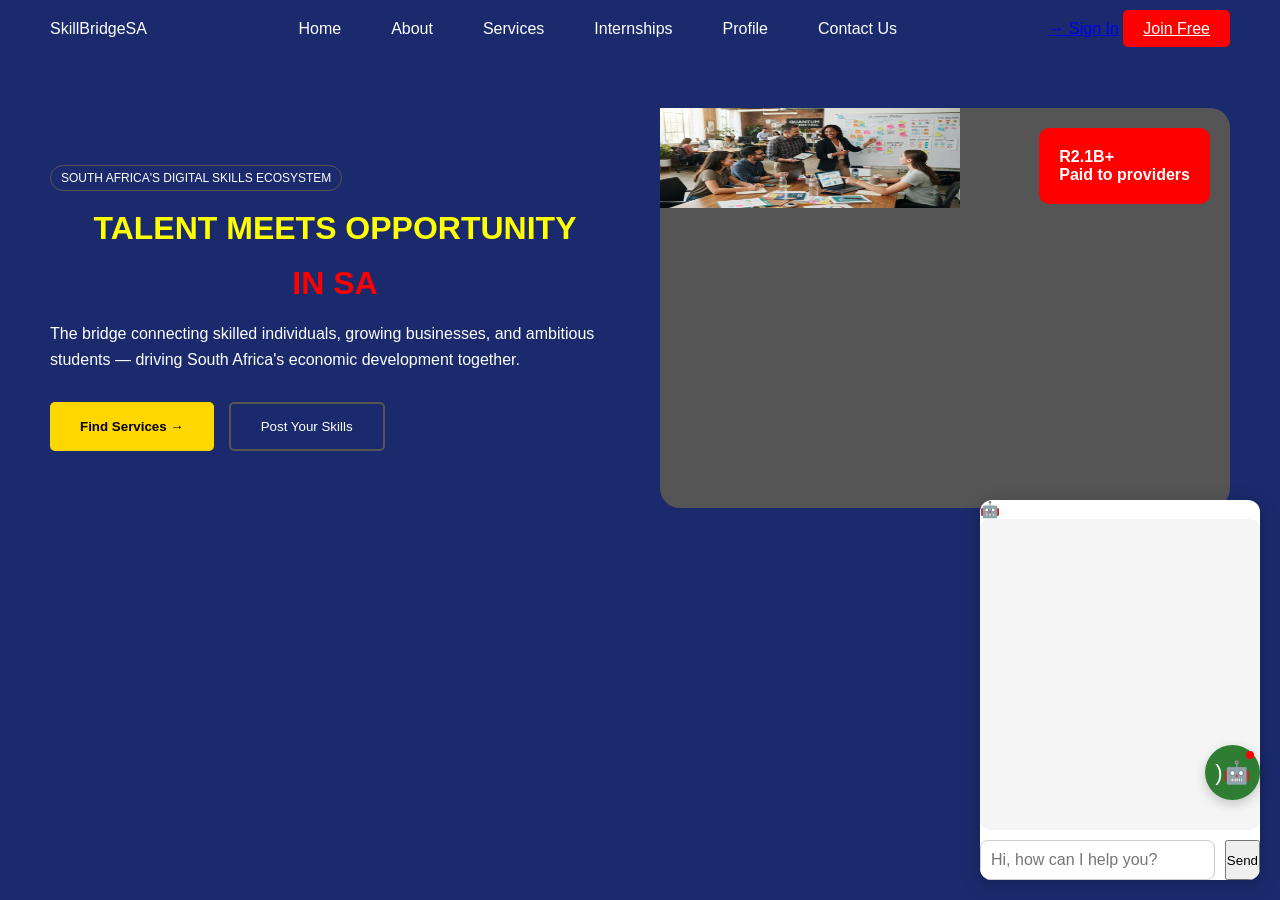
==== index.html @ a7c48413 "Update index.html" ====
<!DOCTYPE html>
<html lang="en">
<head>
    <meta charset="UTF-8">
    <meta name="viewport" content="width=device-width, initial-scale=1.0">
    <link rel="stylesheet" href="style.css">
    <link rel="stylesheet" href="CustomerSupportBot.css" />
    <title>Document</title>
</head>
<body>
    
  <header>
  <!-- Main Navigation Bar -->
  <nav class="navbar">
    <div class="logo">SkillBridgeSA</div>
    <ul class="nav-links">
      <li><a href="#">Home</a></li>
      <li><a href="about.html">About</a></li>
      <li><a href="services.html">Services</a></li>
      <li><a href="internships.html">Internships</a></li>
      <li><a href="profile.html">Profile</a></li>
      <li><a href="contact.html">Contact Us</a></li>
    </ul>
    <div class="nav-actions">
      <a href="signin.html" class="nav-signin">→ Sign In</a>
      <a href="login.html" class="btn-join">Join Free</a>
    </div>
  </nav>

  <!-- Hero Section -->
  <section class="hero">
    <div class="hero-content">
      <div class="badge">SOUTH AFRICA'S DIGITAL SKILLS ECOSYSTEM</div>
      <h1 style="font-size: 32px; color: yellow;">

      TALENT MEETS OPPORTUNITY
        </h1>
        <h1 style="font-size: 32px; color: red;">IN SA</h1>
      <p>The bridge connecting skilled individuals, growing businesses, and ambitious students — driving South Africa's economic development together.</p>
      <div class="hero-buttons">
        <button class="btn-yellow">Find Services →</button>
        <button class="btn-outline">Post Your Skills</button>
      </div>
    </div>
    <div class="hero-image">
        <img src="web.png" alt="Description of the image" style="height:100px; width:300px;">
      <div class="stats-box">R2.1B+ <br><span>Paid to providers</span></div>
    </div>


    <div id="chatWidget">

    <!-- Toggle Button -->
    <div id="chatToggle" onclick="toggleChat()">)🤖</div>

    <!-- Chat Window -->
    <div id="chatWindow">

      <div class="chat-header">
        🤖 Customer Support Bot
      </div>

      <!-- Chat Box -->
      <div id="chatBox" class="chat-box"></div>

      <!-- Input Area -->
      <div class="chat-input-area">
        <input 
          id="chatInput" 
          placeholder="Hi, how can I help you?" 
        />
        <button onclick="handleChat()">Send</button>
      </div>

    </div>

  </div>
  </section>
</header>


<script>
function handleAuth(event) {
    event.preventDefault();
    
    // Check if confirming email matches for sign up
    if (event.target.id === 'signupForm') {
        if (document.getElementById('email').value !== document.getElementById('confirmEmail').value) {
            alert("Emails do not match!");
            return;
        }
    }

    // Show success and redirect
    document.getElementById('auth-container').innerHTML = successMsg.innerHTML;
    setTimeout(() => {
        window.location.href = "home.html"; // Replace with your home page URL
    }, 2000);
}

loginForm.addEventListener('submit', handleAuth);
signupForm.addEventListener('submit', handleAuth);
</script>

<script src="CustomerSupportBot.js"></script>

  <script>
    // Toggle open/close
    function toggleChat() {
	  const chatWindow = document.getElementById("chatWindow");
	  const toggle = document.getElementById("chatToggle");

	  chatWindow.classList.toggle("open");

	  // Change icon
	  if (chatWindow.classList.contains("open")) {
		toggle.innerHTML = "✖"; // close icon
	  } else {
		toggle.innerHTML = "💬"; // chat icon
	  }
	}

    // Press ENTER to send
    document.addEventListener("DOMContentLoaded", function () {
      const input = document.getElementById("chatInput");

      input.addEventListener("keypress", function (e) {
        if (e.key === "Enter") {
          handleChat();
        }
      });
    });
  </script>
</body>
</html>
---- style.css ----
* { 
    margin: 0; 
    padding: 0; 
    box-sizing: border-box; 
    font-family: sans-serif; 
}

body { 
    background-color: #1a2a6c; 
    color: white; 
}

/* Navbar */
.navbar { 
    display: flex; 
    align-items: center; 
    justify-content: space-between; 
    padding: 20px 50px; 
}

.nav-links a {
    color: #ffffff;           /* Make the text white (or your preferred color) */
    text-decoration: none;    /* Removes the underline */
    font-weight: 500;         /* Makes the text slightly bold */
    padding: 10px 15px;       /* Adds space around text for a button-like feel */
    border-radius: 6px;       /* Gives it subtle rounded corners */
    transition: background 0.3s ease; /* Makes the hover effect smooth */
}

/* Add a background color when hovering over the option */
.nav-links a:hover {
    background-color: rgba(255, 255, 255, 0.1); /* Subtle highlight */
    color: #ffd700;                             /* Optional: change text color on hover */
}

.nav-links { 
    display: flex; 
    list-style: none; 
    gap: 20px; 
}

.nav-links .active { 
    background: #333; 
    padding: 5px 15px; 
    border-radius: 20px; 
}

.btn-join { 
    background: #ff0000; 
    border: none; 
    padding: 10px 20px; 
    color: white; 
    border-radius: 5px; 
    cursor: pointer; 
}

/* Hero Section */
.hero { 
    display: flex; 
    padding: 50px; 
    gap: 40px; 
    align-items: center; 
}

.hero-content { 
    flex: 1; 
}

.badge { 
    border: 1px solid #555; 
    padding: 5px 10px; 
    border-radius: 20px; 
    display: inline-block; 
    margin-bottom: 20px; 
    font-size: 12px; 
}

h1 { 
    font-size: 4rem; 
    color: #fff; 
    line-height: 1.1; 
    margin-bottom: 20px; 
}

h1 span { 
    color: #ffd700; 
} /* Apply yellow to specific words */

p { 
    margin-bottom: 30px; 
    line-height: 1.6; 
}

/* Buttons */
.hero-buttons { 
    display: flex; 
    gap: 15px; 
}

.btn-yellow { 
    background: #ffd700; 
    border: none; 
    padding: 15px 30px; 
    border-radius: 5px; 
    font-weight: bold; 
    cursor: pointer; 
}

.btn-outline { 
    background: transparent; 
    border: 2px solid #555; 
    color: white; 
    padding: 15px 30px; 
    border-radius: 5px; 
    cursor: pointer; 
}

/* Image Side */
.hero-image { 
    flex: 1; 
    background: #555; 
    height: 400px; 
    border-radius: 20px; 
    position: relative; 
}

.stats-box { 
    position: absolute; 
    top: 20px; 
    right: 20px; 
    background: #ff0000; 
    padding: 20px; 
    border-radius: 10px; 
    font-weight: bold; 
}

.container{
    width:370px;
    background:white;
    padding:30px;
    border-radius:15px;
    box-shadow:0 0 20px rgba(0,0,0,.1);
}

h1,h2{
    text-align:center;
    margin-bottom:20px;
    color:#333;
}

.input-group{
    margin-bottom:18px;
}

label{
    display:block;
    margin-bottom:6px;
    font-weight:bold;
    color: Black;
}

input{
    width:100%;
    padding:12px;
    border:1px solid #ccc;
    border-radius:8px;
    font-size:16px;
}

input:focus{
    outline:none;
    border:1px solid royalblue;
}

#sign-up-btn{
    width:100%;
    padding:12px;
    background:royalblue;
    color:white;
    border:none;
    border-radius:8px;
    font-size:17px;
    cursor:pointer;
}

button:hover{
    background:#284ebf;
}

.link{
    text-align:center;
    margin-top:15px;
}

.link a{
    color:royalblue;
    text-decoration:none;
}

.error{
    color:red;
    margin-bottom:15px;
    text-align:center;
    font-size:15px;
}
---- CustomerSupportBot.css ----
/* ===============================
   CHAT BOX
=============================== */
.chat-box {
  height: 350px;
  overflow-y: auto;
  background: #f5f5f5;
  padding: 10px;
  border-radius: 10px;
  margin-bottom: 10px;
}


/* ===============================
   MESSAGES
=============================== */
.message {
  display: flex;
  align-items: flex-start;
  margin-bottom: 10px;
}

.message.user {
  flex-direction: row-reverse;
}

.avatar {
  font-size: 24px;
  margin: 0 8px;
}

.bubble {
  max-width: 70%;
  padding: 10px;
  border-radius: 10px;
  font-size: 14px;
}

.message.user .bubble {
  background: #c4efdc;
}

.message.ai .bubble {
  background: #b3a8f2;
  border: 1px solid #ddd;
}

/* ===============================
   INPUT AREA
=============================== */
.chat-input-area {
  display: flex;
  gap: 10px;
}

.chat-input-area input {
  flex: 1;
  padding: 10px;
}


/* ===============================
   THINKING DOTS
=============================== */
.dots::after {
  content: '...';
  animation: dots 1.5s infinite;
}

@keyframes dots {
  0% { content: '.'; }
  33% { content: '..'; }
  66% { content: '...'; }
}


/* ===============================
   FLOATING WIDGET POSITION
=============================== */
#chatWidget {
  position: fixed;
  bottom: 20px;
  right: 20px; /* 👈 clean right positioning */
  z-index: 9999;
}


/* ===============================
   TOGGLE BUTTON (FIXED)
=============================== */
#chatToggle {
  width: 55px;
  height: 55px;
  background: #2e7d32;
  color: white;
  border-radius: 50%;
  display: flex;
  align-items: center;
  justify-content: center;
  font-size: 22px;
  cursor: pointer;
  box-shadow: 0 4px 12px rgba(0,0,0,0.2);
  transition: all 0.2s ease;
  position: fixed;
  bottom: 100px; /*controls the y axis of the green chat toggle
  left: auto;   /* 👈 keep this */
  right: 20px;  /* 👈 IMPORTANT: reset right */
  z-index: 9999;
  
}

#chatToggle:hover {
  transform: scale(1.1);
}

/* Notification dot */
#chatToggle::after {
  content: '';
  position: absolute;
  top: 6px;
  right: 6px;
  width: 8px;
  height: 8px;
  background: red;
  border-radius: 50%;
}


/* ===============================
   CHAT WINDOW (ANIMATED)
=============================== */
#chatWindow {
  width: 280px;
  height: 380px;
  background: white;
  border-radius: 12px;
  box-shadow: 0px 4px 20px rgba(0,0,0,0.2);
  display: flex;
  flex-direction: column;
  margin-top: 10px;
  overflow: hidden;

  /* animation base */
  transform: scale(0.8);
  opacity: 0;
  pointer-events: none;
  transition: all 0.25s ease;
}

/* OPEN state */
#chatWindow.open {
  transform: scale(1);
  opacity: 1;
  pointer-events: auto;
  animation: popIn 0.25s ease;
}

/* POP animation */
@keyframes popIn {
  0% { transform: scale(0.7); opacity: 0; }
  60% { transform: scale(1.05); opacity: 1; }
  100% { transform: scale(1); }
}
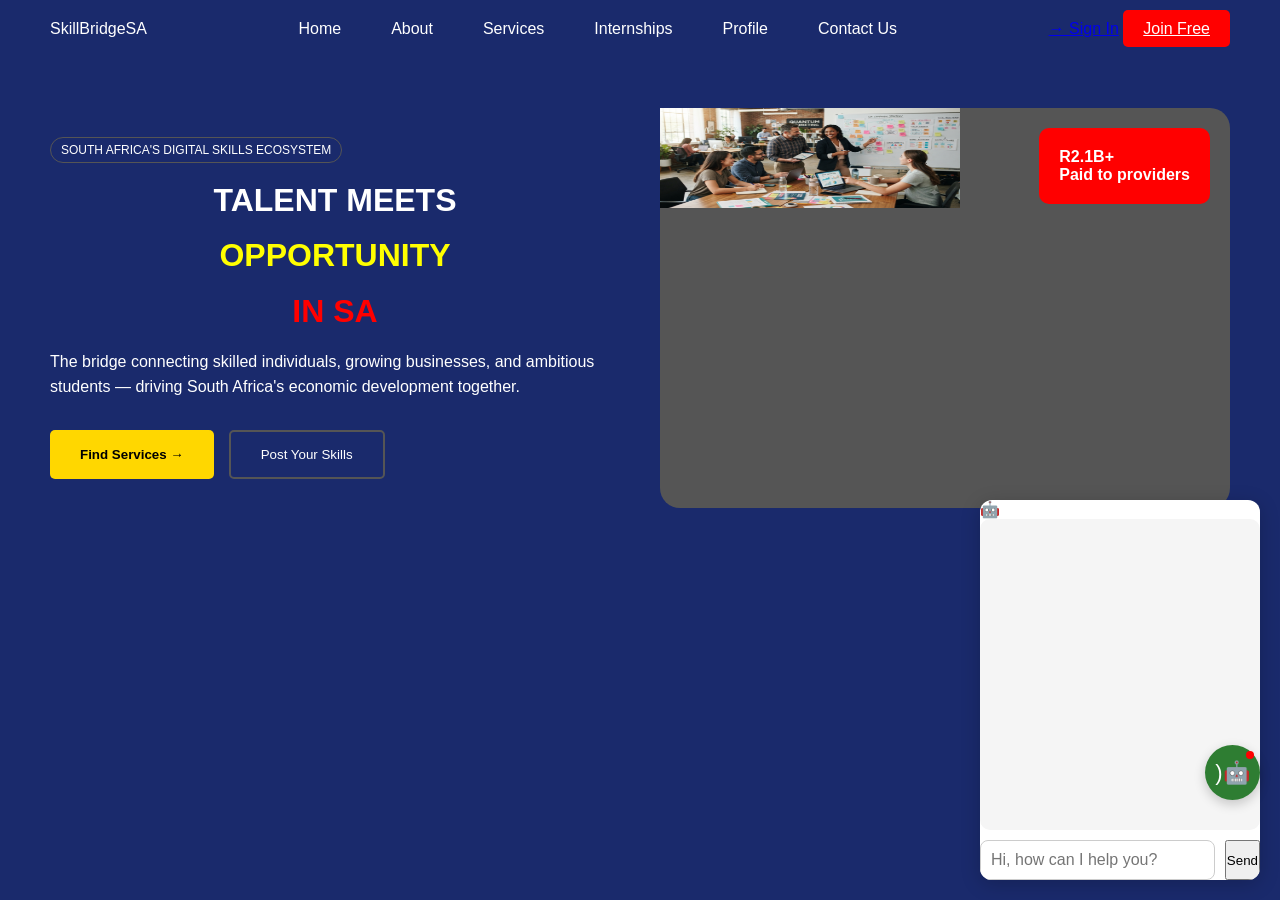
==== commit 0058eecc: "Update index.html" ====
--- a/index.html
+++ b/index.html
@@ -31,9 +31,9 @@
   <section class="hero">
     <div class="hero-content">
       <div class="badge">SOUTH AFRICA'S DIGITAL SKILLS ECOSYSTEM</div>
-      <h1 style="font-size: 32px; color: yellow;">
-
-      TALENT MEETS OPPORTUNITY
+      <h1 style="font-size: 32px; color: white;">
+      TALENT MEETS </h1>
+		<h1 style="font-size: 32px; color: yellow;">OPPORTUNITY
         </h1>
         <h1 style="font-size: 32px; color: red;">IN SA</h1>
       <p>The bridge connecting skilled individuals, growing businesses, and ambitious students — driving South Africa's economic development together.</p>
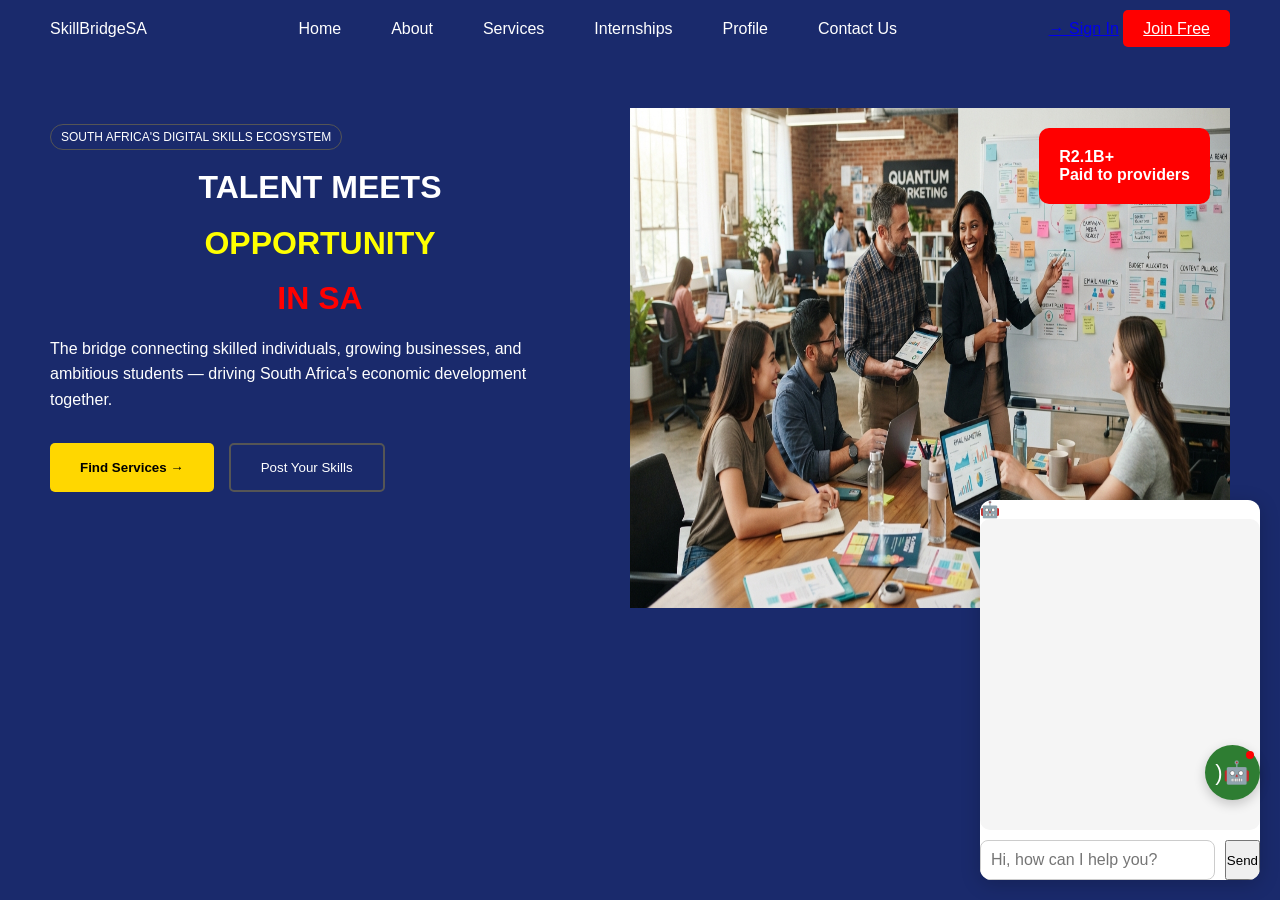
==== commit 5f36a26d: "Update index.html" ====
--- a/index.html
+++ b/index.html
@@ -43,7 +43,7 @@
       </div>
     </div>
     <div class="hero-image">
-        <img src="web.png" alt="Description of the image" style="height:100px; width:300px;">
+        <img src="web.png" alt="Description of the image" style="height:500px; width:600px;">
       <div class="stats-box">R2.1B+ <br><span>Paid to providers</span></div>
     </div>
 
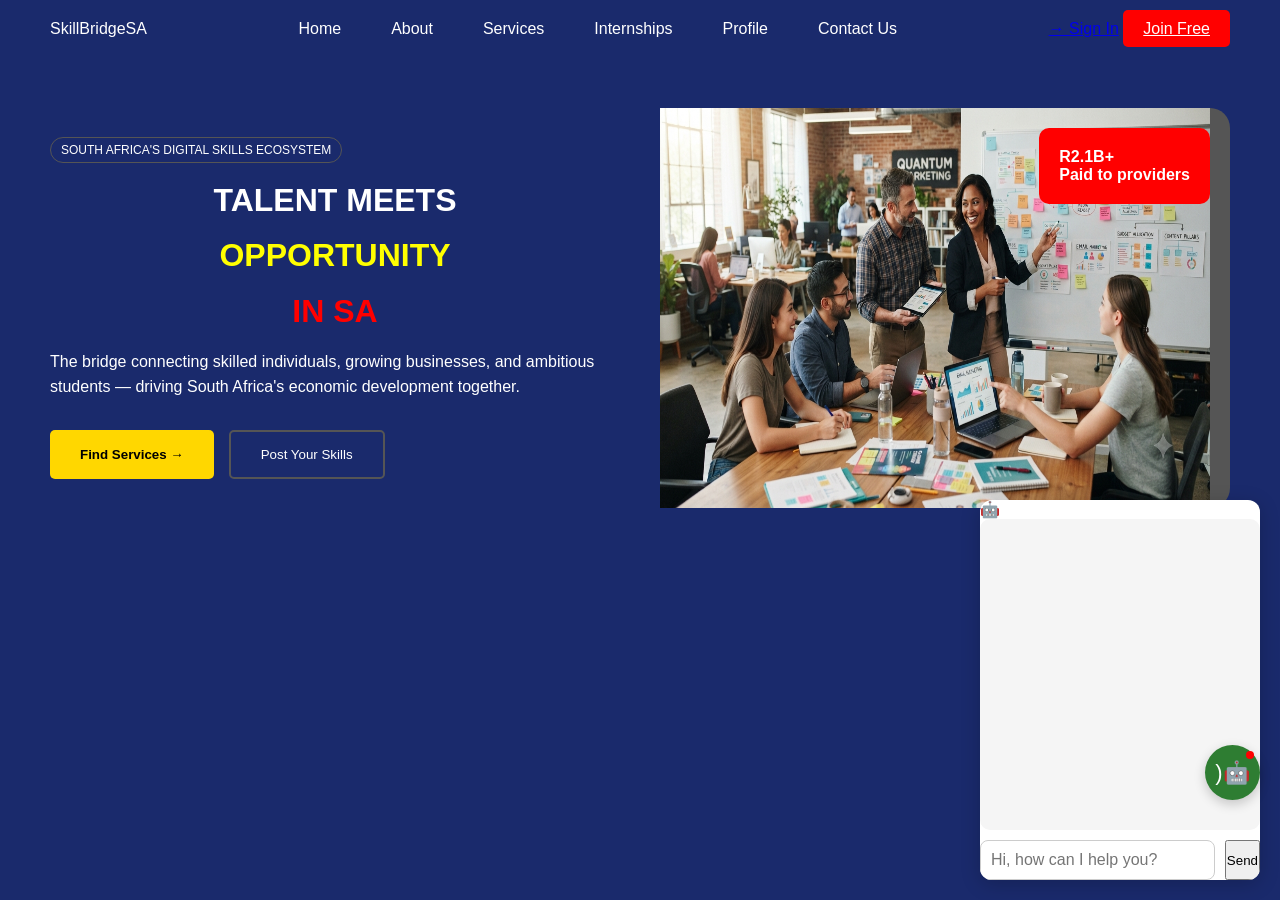
==== commit ae369336: "Change hero image size Updated image dimensions in hero section." ====
--- a/index.html
+++ b/index.html
@@ -43,7 +43,7 @@
       </div>
     </div>
     <div class="hero-image">
-        <img src="web.png" alt="Description of the image" style="height:500px; width:600px;">
+        <img src="web.png" alt="Description of the image" style="height:400px; width:550px;">
       <div class="stats-box">R2.1B+ <br><span>Paid to providers</span></div>
     </div>
 
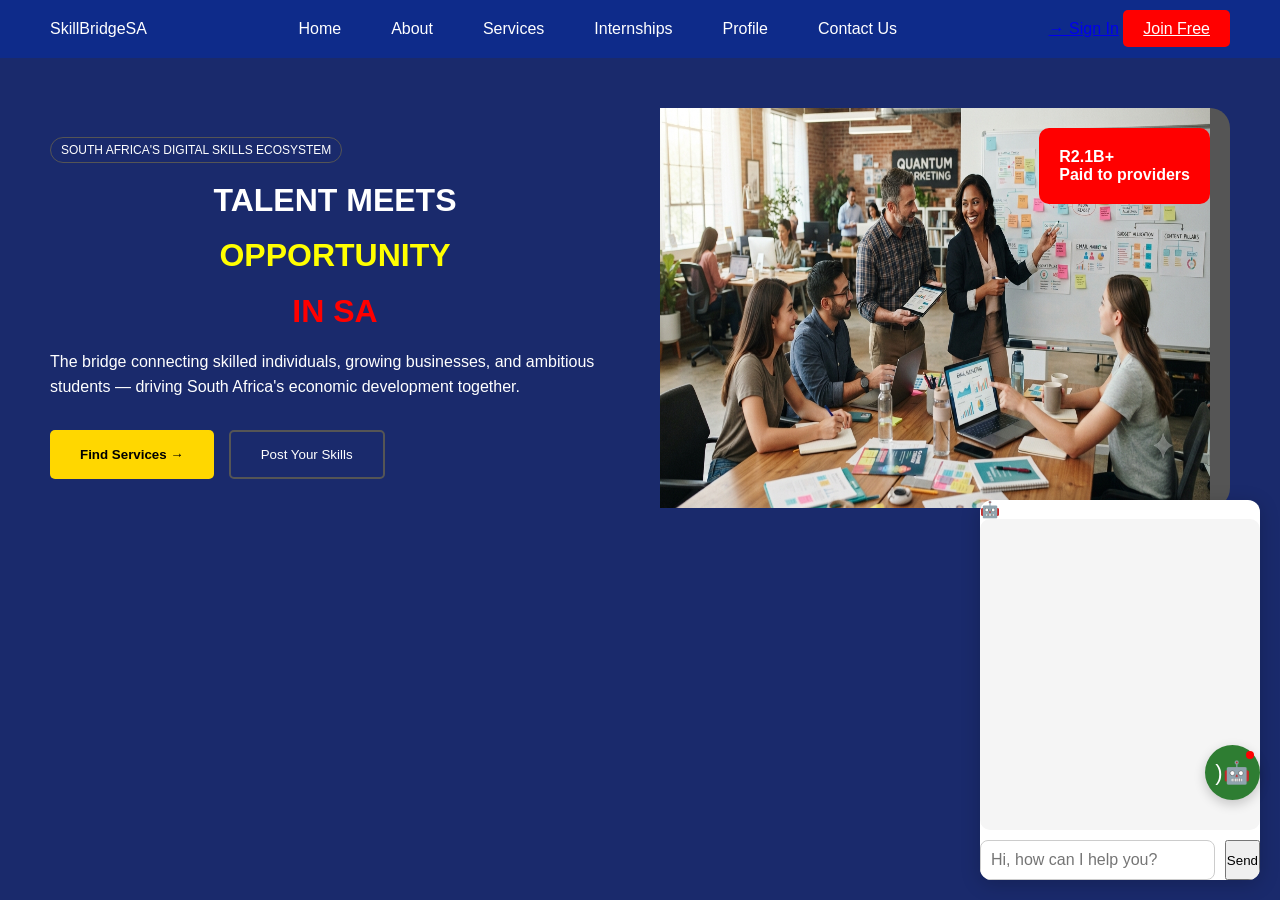
==== commit aee4a0ad: "Update index.html" ====
--- a/index.html
+++ b/index.html
@@ -30,12 +30,12 @@
   <!-- Hero Section -->
   <section class="hero">
     <div class="hero-content">
-      <div class="badge">SOUTH AFRICA'S DIGITAL SKILLS ECOSYSTEM</div>
-      <h1 style="font-size: 32px; color: white;">
-      TALENT MEETS </h1>
-		<h1 style="font-size: 32px; color: yellow;">OPPORTUNITY
-        </h1>
-        <h1 style="font-size: 32px; color: red;">IN SA</h1>
+      <div class="badge">
+		  SOUTH AFRICA'S DIGITAL SKILLS ECOSYSTEM
+	  </div>
+      <h1 style="font-size: 32px; color: white;">TALENT MEETS </h1>
+	  <h1 style="font-size: 32px; color: yellow;">OPPORTUNITY</h1>
+      <h1 style="font-size: 32px; color: red;">IN SA</h1>
       <p>The bridge connecting skilled individuals, growing businesses, and ambitious students — driving South Africa's economic development together.</p>
       <div class="hero-buttons">
         <button class="btn-yellow">Find Services →</button>
--- a/style.css
+++ b/style.css
@@ -12,6 +12,10 @@
 
 /* Navbar */
 .navbar { 
+    position: sticky;
+    top: 0;           /*where to stick */
+    z-index: 1000;    /* stays above other content */
+    background-color: #0E2B8A;
     display: flex; 
     align-items: center; 
     justify-content: space-between; 
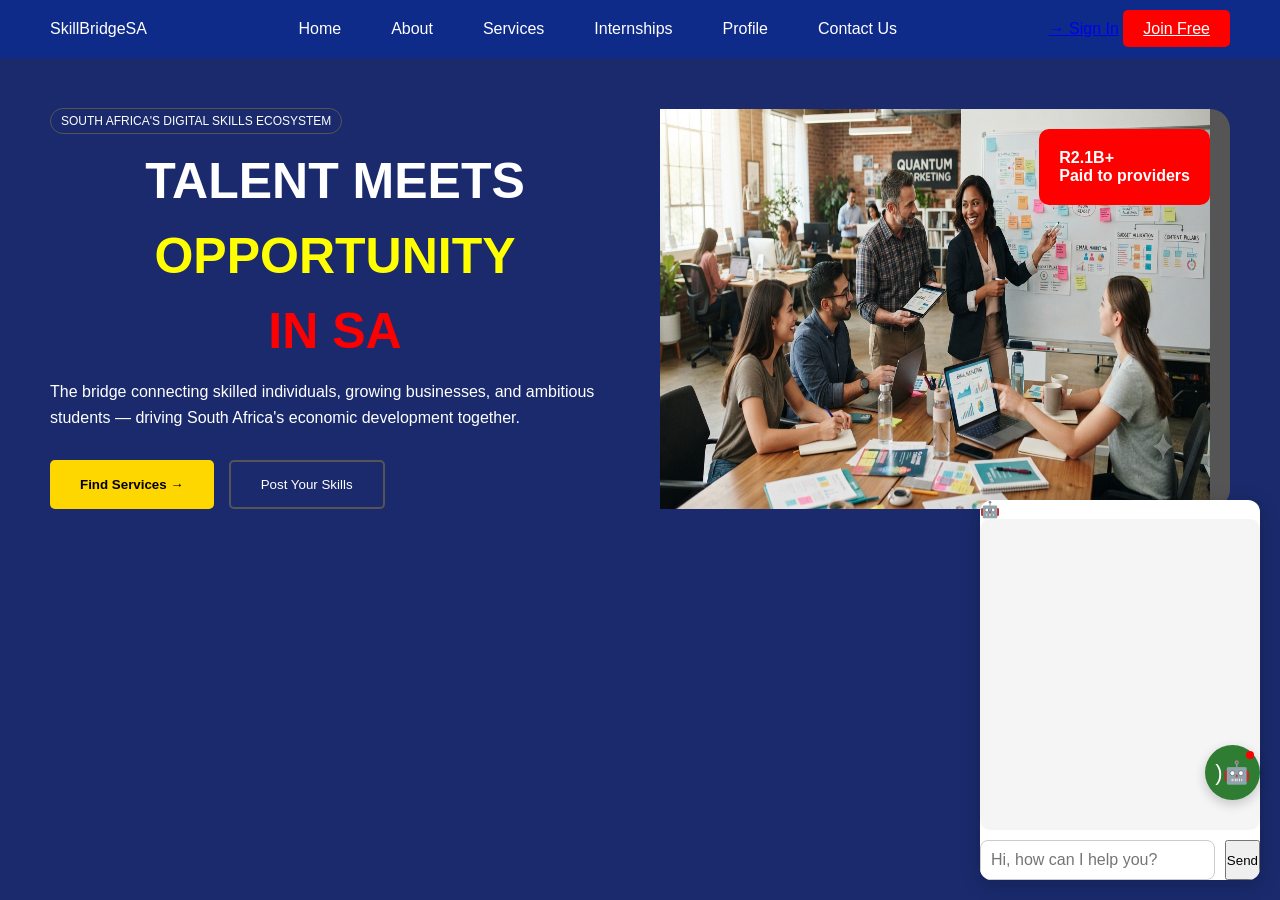
==== commit 56740648: "Update heading styles in index.html" ====
--- a/index.html
+++ b/index.html
@@ -33,9 +33,9 @@
       <div class="badge">
 		  SOUTH AFRICA'S DIGITAL SKILLS ECOSYSTEM
 	  </div>
-      <h1 style="font-size: 32px; color: white;">TALENT MEETS </h1>
-	  <h1 style="font-size: 32px; color: yellow;">OPPORTUNITY</h1>
-      <h1 style="font-size: 32px; color: red;">IN SA</h1>
+      <h1 style="color: white;">TALENT MEETS </h1>
+	  <h1 style="color: yellow;">OPPORTUNITY</h1>
+      <h1 style="color: red;">IN SA</h1>
       <p>The bridge connecting skilled individuals, growing businesses, and ambitious students — driving South Africa's economic development together.</p>
       <div class="hero-buttons">
         <button class="btn-yellow">Find Services →</button>
--- a/style.css
+++ b/style.css
@@ -80,7 +80,7 @@
 }
 
 h1 { 
-    font-size: 4rem; 
+    font-size: 50px; 
     color: #fff; 
     line-height: 1.1; 
     margin-bottom: 20px; 
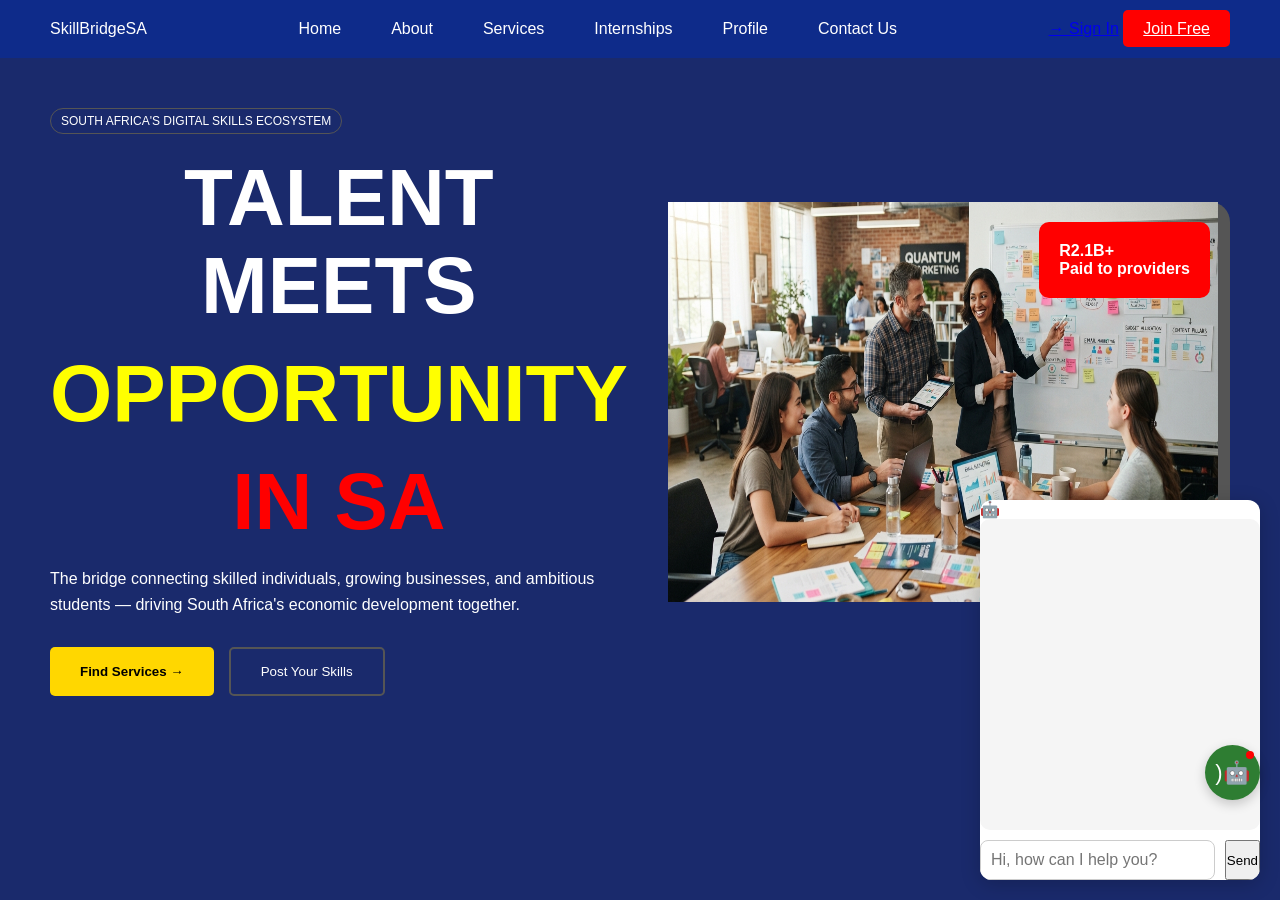
==== commit 077d354b: "Update index.html" ====
--- a/index.html
+++ b/index.html
@@ -33,9 +33,9 @@
       <div class="badge">
 		  SOUTH AFRICA'S DIGITAL SKILLS ECOSYSTEM
 	  </div>
-      <h1 style="color: white;">TALENT MEETS </h1>
-	  <h1 style="color: yellow;">OPPORTUNITY</h1>
-      <h1 style="color: red;">IN SA</h1>
+      <h1 style="color: white;"><b>TALENT MEETS</b></h1>
+	  <h1 style="color: yellow;"><b>OPPORTUNITY</b></h1>
+      <h1 style="color: red;"><b>IN SA</b></h1>
       <p>The bridge connecting skilled individuals, growing businesses, and ambitious students — driving South Africa's economic development together.</p>
       <div class="hero-buttons">
         <button class="btn-yellow">Find Services →</button>
--- a/style.css
+++ b/style.css
@@ -80,7 +80,7 @@
 }
 
 h1 { 
-    font-size: 50px; 
+    font-size: 80px; 
     color: #fff; 
     line-height: 1.1; 
     margin-bottom: 20px; 
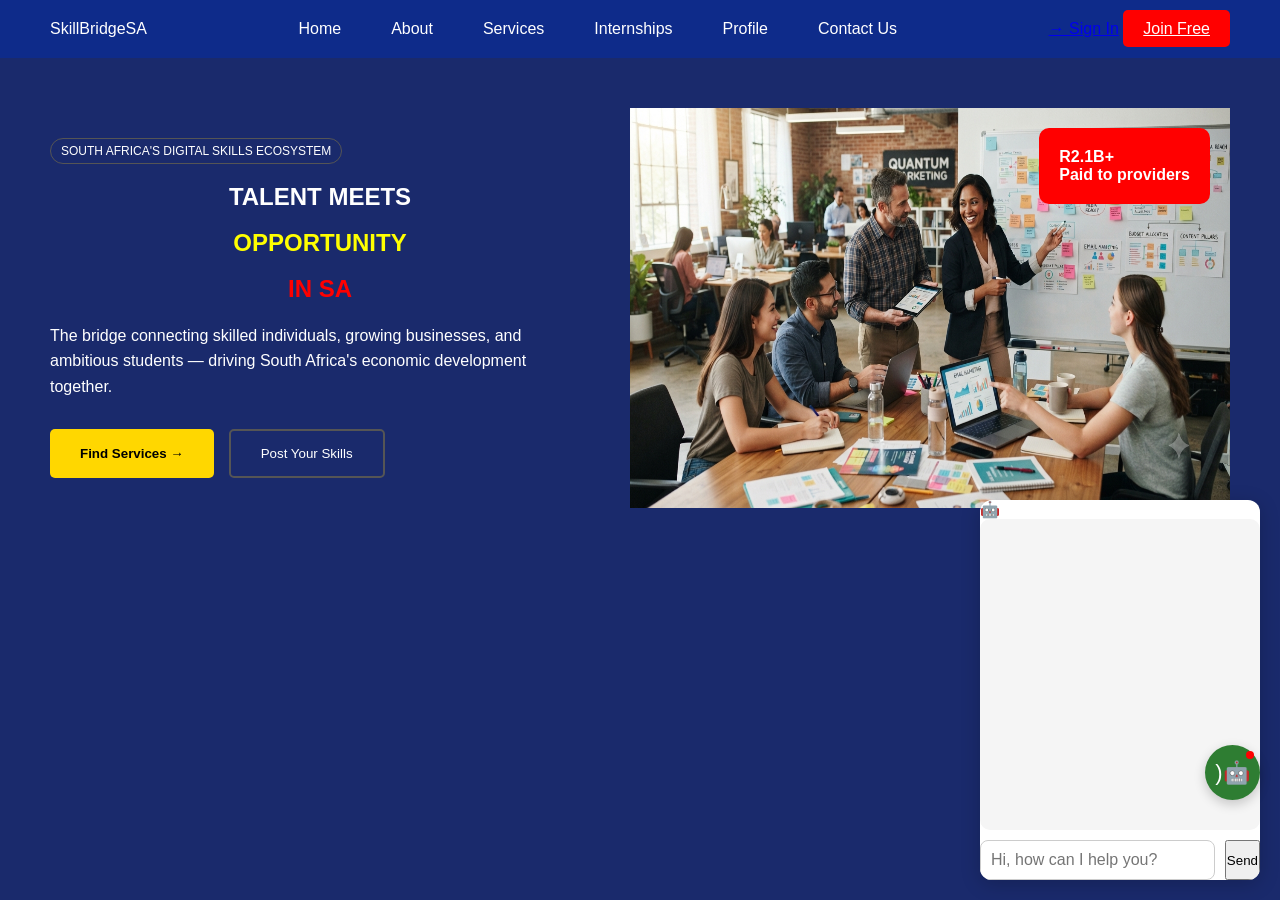
==== commit e73e1a3c: "Update index.html" ====
--- a/index.html
+++ b/index.html
@@ -43,7 +43,7 @@
       </div>
     </div>
     <div class="hero-image">
-        <img src="web.png" alt="Description of the image" style="height:400px; width:550px;">
+        <img src="web.png" alt="Description of the image" style="height:400px; width:600px;">
       <div class="stats-box">R2.1B+ <br><span>Paid to providers</span></div>
     </div>
 
--- a/style.css
+++ b/style.css
@@ -80,7 +80,9 @@
 }
 
 h1 { 
-    font-size: 80px; 
+    gap: 0px;
+    font-weight: 100px; 
+    font-family: 'Barlow Condensed';
     color: #fff; 
     line-height: 1.1; 
     margin-bottom: 20px; 
